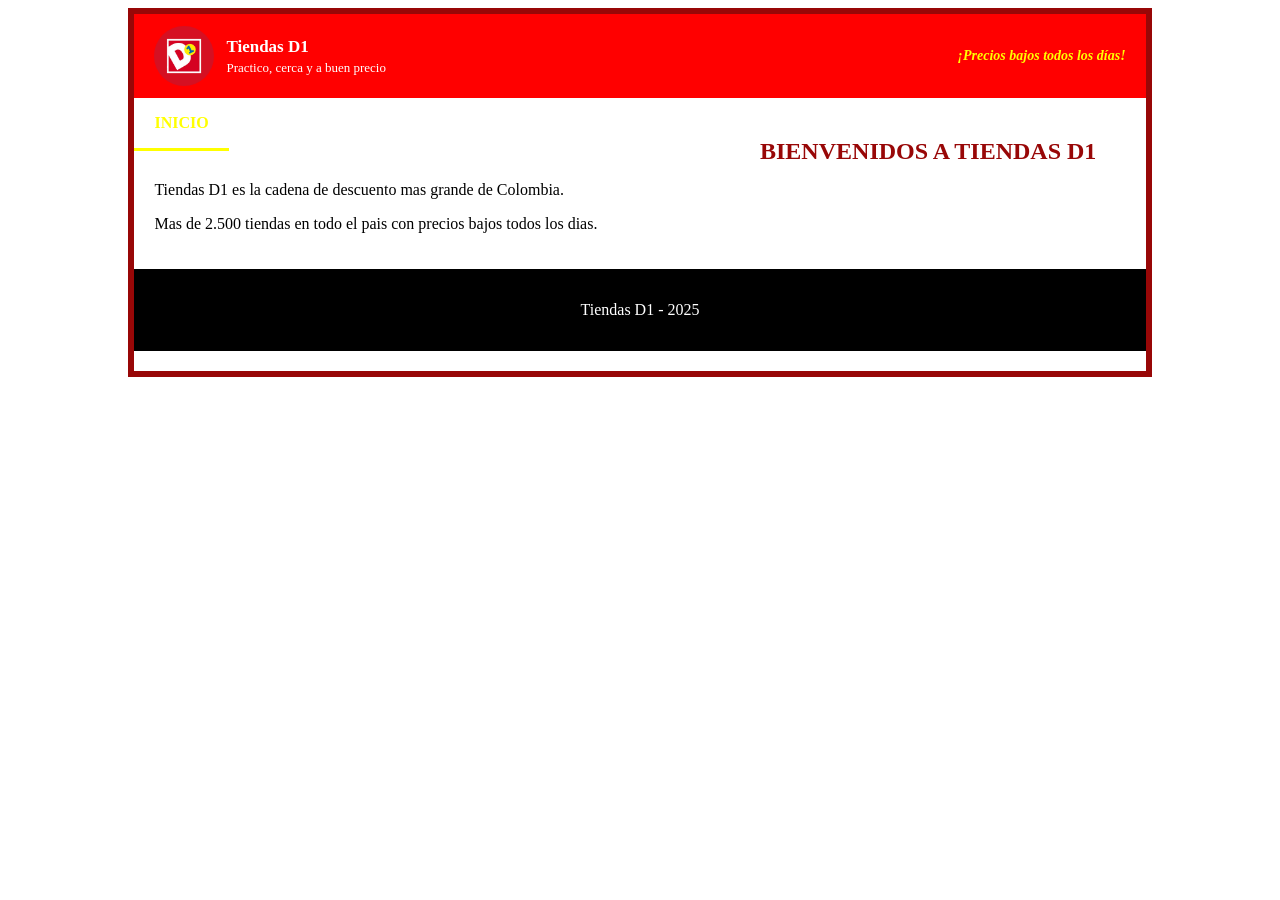
==== index.html @ 5e53f280 "subiendo archivos" ====
<!DOCTYPE html>
<html lang="es">
<head>
    <meta charset="UTF-8">
    <meta name="viewport" content="width=device-width, initial-scale=1.0">
    <title>Tiendas D1</title>
    <link rel="stylesheet" href="css/style.css">
</head>
<body>
    <div class="container">
        <header>
            <div class="header-top">
                <div class="logo-d1">
                    <img src="img/logod1.jpg" alt="Logo D1" class="logo-circulo">
                    <div class="logo-texto">
                        <strong>Tiendas D1</strong>
                         Practico, cerca y a buen precio
                     </div>
                </div>
            <span class="slogan">¡Precios bajos todos los días!</span>
            </div>
            <nav class="menu">
            <ul>
                <li><a href="#" class="activo">Inicio</a></li>
                <li><a href="view/productos.html">Productos</a></li>
                <li><a href="view/categoria.html">Categorias</a></li>
                <li><a href="view/ofertas.html">Ofertas</a></li>
                <li><a href="view/contacto.html">Contacto</a></li>
            </ul>
            </nav>
        </header>
        <main>
            
            <div class="contenido">
                <h2>BIENVENIDOS A TIENDAS D1</h2>
                <p>Tiendas D1 es la cadena de descuento mas grande de Colombia.</p>
                <p>Mas de 2.500 tiendas en todo el pais con precios bajos todos los dias.</p>
            </div>
        </main>
        <footer>
            <p>Tiendas D1 - 2025</p>
        </footer>
    </div>
</body>
</html>
---- css/style.css ----
/* ===== CONTENEDOR PRINCIPAL ===== */
.container {
    width: 80%;
    border: 6px solid rgb(152, 7, 7);
    margin: auto;
    padding-bottom: 20px;
}

/* ===== HEADER ===== */
header {
    background: red;
    padding: 0;
    margin: 0;
}

/* Franja roja superior con logo y slogan */
.header-top {
    display: flex;
    align-items: center;
    justify-content: space-between;
    padding: 12px 20px;
}

/* Logo: imagen + texto juntos */
.logo-d1 {
    display: flex;
    align-items: center;
    gap: 12px;
}

/* Imagen del logo */
.logo-circulo {
    height: 60px;
    width: auto;
    border-radius: 50%;
}

/* Texto al lado del logo */
.logo-texto {
    color: white;
    font-size: 13px;
    line-height: 1.4;
}

.logo-texto strong {
    display: block;
    font-size: 17px;
}

/* Slogan lado derecho */
.slogan {
    color: yellow;
    font-style: italic;
    font-weight: 700;
    font-size: 14px;
}

/* ===== MENÚ ===== */
.menu {
    background: black;
    width: 100%;
}

.menu ul {
    list-style: none;
    padding: 0;
    margin: 0;
}

.menu ul li {
    float: left;
}

.menu ul li a {
    display: inline-block;
    padding: 16px 20px;
    color: white;
    text-decoration: none;
    font-weight: bold;
    text-transform: uppercase;
}

/* Enlace activo */
.menu ul li a.activo {
    color: yellow;
    border-bottom: 3px solid yellow;
}

/* Hover del menú */
.menu ul li a:hover {
    background: rgb(40, 40, 40);
    color: yellow;
}

/* ===== MAIN ===== */
.container main img {
    width: 100%;
    display: block;
}

/* Contenido */
.contenido {
    padding: 20px;
    text-align: justify;
}

.contenido h2 {
    color: rgb(152, 7, 7);
    margin-bottom: 12px;
}

/* ===== FOOTER ===== */
footer {
    background: black;
    color: white;
    text-align: center;
    padding: 16px;
}
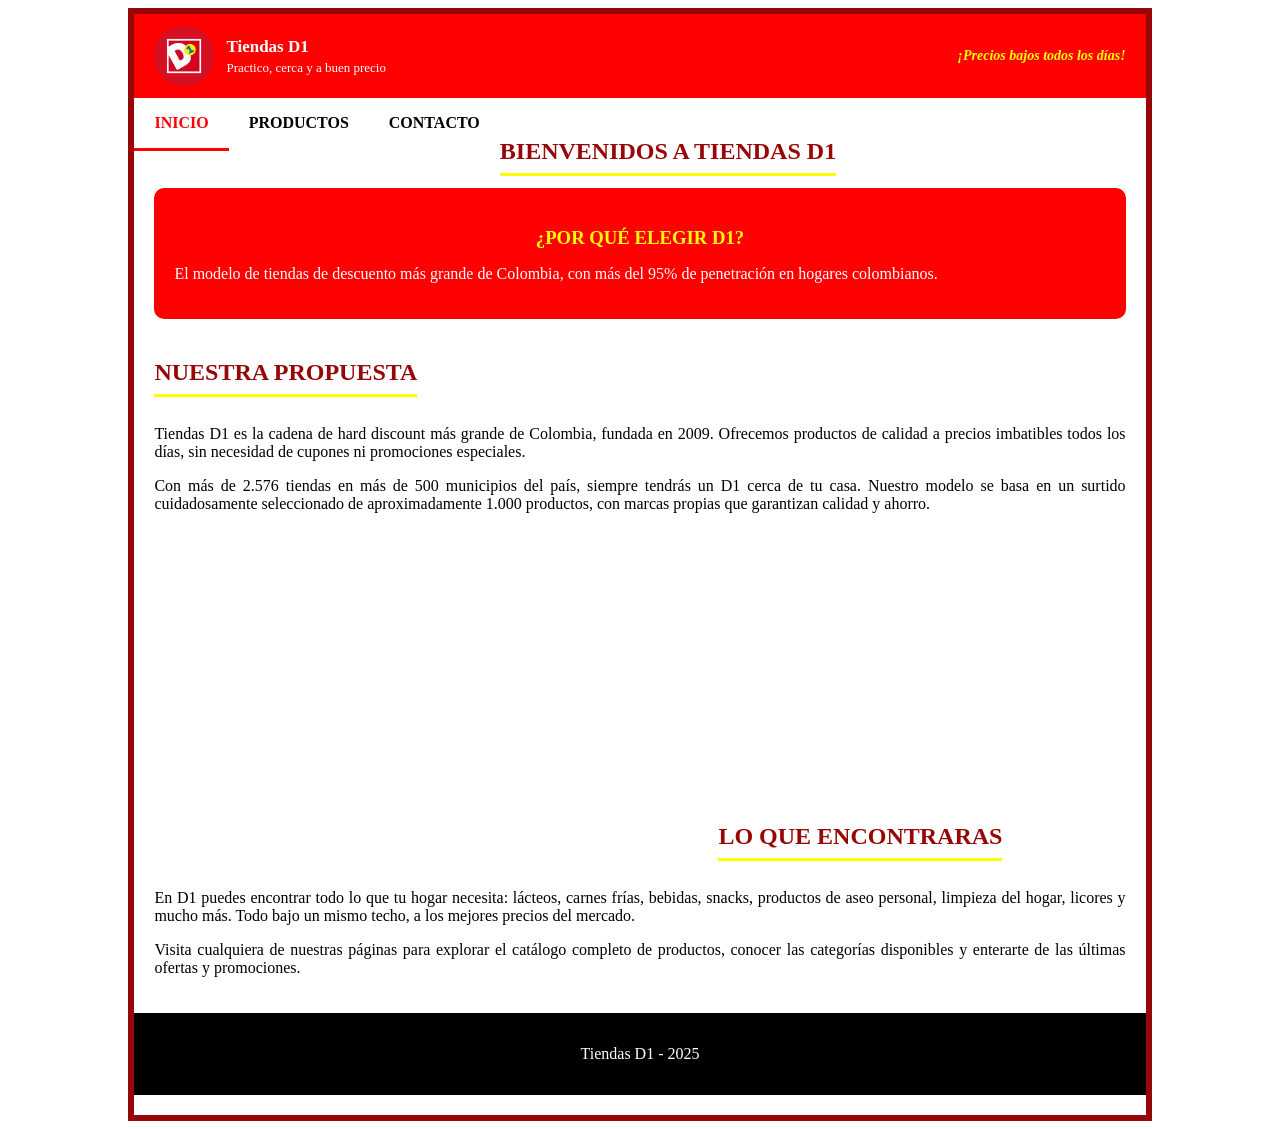
==== commit 2cfe5b90: "cambios en style" ====
--- a/index.html
+++ b/index.html
@@ -23,8 +23,6 @@
             <ul>
                 <li><a href="#" class="activo">Inicio</a></li>
                 <li><a href="view/productos.html">Productos</a></li>
-                <li><a href="view/categoria.html">Categorias</a></li>
-                <li><a href="view/ofertas.html">Ofertas</a></li>
                 <li><a href="view/contacto.html">Contacto</a></li>
             </ul>
             </nav>
@@ -32,9 +30,19 @@
         <main>
             
             <div class="contenido">
-                <h2>BIENVENIDOS A TIENDAS D1</h2>
-                <p>Tiendas D1 es la cadena de descuento mas grande de Colombia.</p>
-                <p>Mas de 2.500 tiendas en todo el pais con precios bajos todos los dias.</p>
+                <h2>BIENVENIDOS A TIENDAS D1 </h2>
+                <div class="caja-roja">
+                    <h3>¿POR QUÉ ELEGIR D1?</h3>
+                    <p>El modelo de tiendas de descuento más grande de Colombia, 
+                       con más del 95% de penetración en hogares colombianos.</p>
+                </div>
+                <h2>NUESTRA PROPUESTA</h2>
+                <p>Tiendas D1 es la cadena de hard discount más grande de Colombia, fundada en 2009. Ofrecemos productos de calidad a precios imbatibles todos los días, sin necesidad de cupones ni promociones especiales.</p>
+                <p>Con más de 2.576 tiendas en más de 500 municipios del país, siempre tendrás un D1 cerca de tu casa. Nuestro modelo se basa en un surtido cuidadosamente seleccionado de aproximadamente 1.000 productos, con marcas propias que garantizan calidad y ahorro.</p>
+                <iframe width="560" height="315" src="https://www.youtube.com/embed/-mRCD6omFJk?si=ozpGbrd9RGLzvHew" title="YouTube video player" frameborder="0" allow="accelerometer; autoplay; clipboard-write; encrypted-media; gyroscope; picture-in-picture; web-share" referrerpolicy="strict-origin-when-cross-origin" allowfullscreen></iframe>
+                <h2>LO QUE ENCONTRARAS</h2>
+                <P>En D1 puedes encontrar todo lo que tu hogar necesita: lácteos, carnes frías, bebidas, snacks, productos de aseo personal, limpieza del hogar, licores y mucho más. Todo bajo un mismo techo, a los mejores precios del mercado.</P>
+                <p>Visita cualquiera de nuestras páginas para explorar el catálogo completo de productos, conocer las categorías disponibles y enterarte de las últimas ofertas y promociones.</p>
             </div>
         </main>
         <footer>
--- a/css/style.css
+++ b/css/style.css
@@ -57,7 +57,7 @@
 
 /* ===== MENÚ ===== */
 .menu {
-    background: black;
+    background: rgb(255, 221, 2);
     width: 100%;
 }
 
@@ -74,7 +74,7 @@
 .menu ul li a {
     display: inline-block;
     padding: 16px 20px;
-    color: white;
+    color: black;
     text-decoration: none;
     font-weight: bold;
     text-transform: uppercase;
@@ -82,14 +82,14 @@
 
 /* Enlace activo */
 .menu ul li a.activo {
-    color: yellow;
-    border-bottom: 3px solid yellow;
+    color: red;
+    border-bottom: 3px solid red;
 }
 
 /* Hover del menú */
 .menu ul li a:hover {
     background: rgb(40, 40, 40);
-    color: yellow;
+    color: rgb(255, 234, 0);
 }
 
 /* ===== MAIN ===== */
@@ -104,9 +104,73 @@
     text-align: justify;
 }
 
+/* Caja roja */
+.caja-roja {
+    background: red;
+    border-radius: 10px;
+    padding: 20px;
+    margin-bottom: 20px;
+}
+
+.caja-roja h3 {
+    color: yellow;
+    text-align: center;
+    margin-bottom: 10px;
+}
+
+.caja-roja p {
+    color: white;
+}
+
+/* Línea amarilla debajo del h2 */
 .contenido h2 {
     color: rgb(152, 7, 7);
     margin-bottom: 12px;
+    padding-bottom: 8px;
+    border-bottom: 3px solid yellow;
+    display: inline-block;
+}
+
+/* ===== TARJETAS DE PRODUCTOS ===== */
+.grid-productos {
+    display: flex;
+    flex-wrap: wrap;
+    gap: 20px;
+    margin-top: 20px;
+}
+
+.card-producto {
+    border: 2px solid rgb(152, 7, 7);
+    border-radius: 8px;
+    width: 180px;
+    text-align: center;
+    overflow: hidden;
+}
+
+.card-producto img {
+    width: 100%;
+    height: 160px;
+    object-fit: cover;
+    display: block;
+}
+
+.info-producto {
+    padding: 10px;
+    background: white;
+}
+
+.nombre-producto {
+    font-weight: bold;
+    font-size: 15px;
+    color: black;
+    margin: 0 0 6px 0;
+}
+
+.precio-producto {
+    font-size: 16px;
+    font-weight: bold;
+    color: rgb(152, 7, 7);
+    margin: 0;
 }
 
 /* ===== FOOTER ===== */
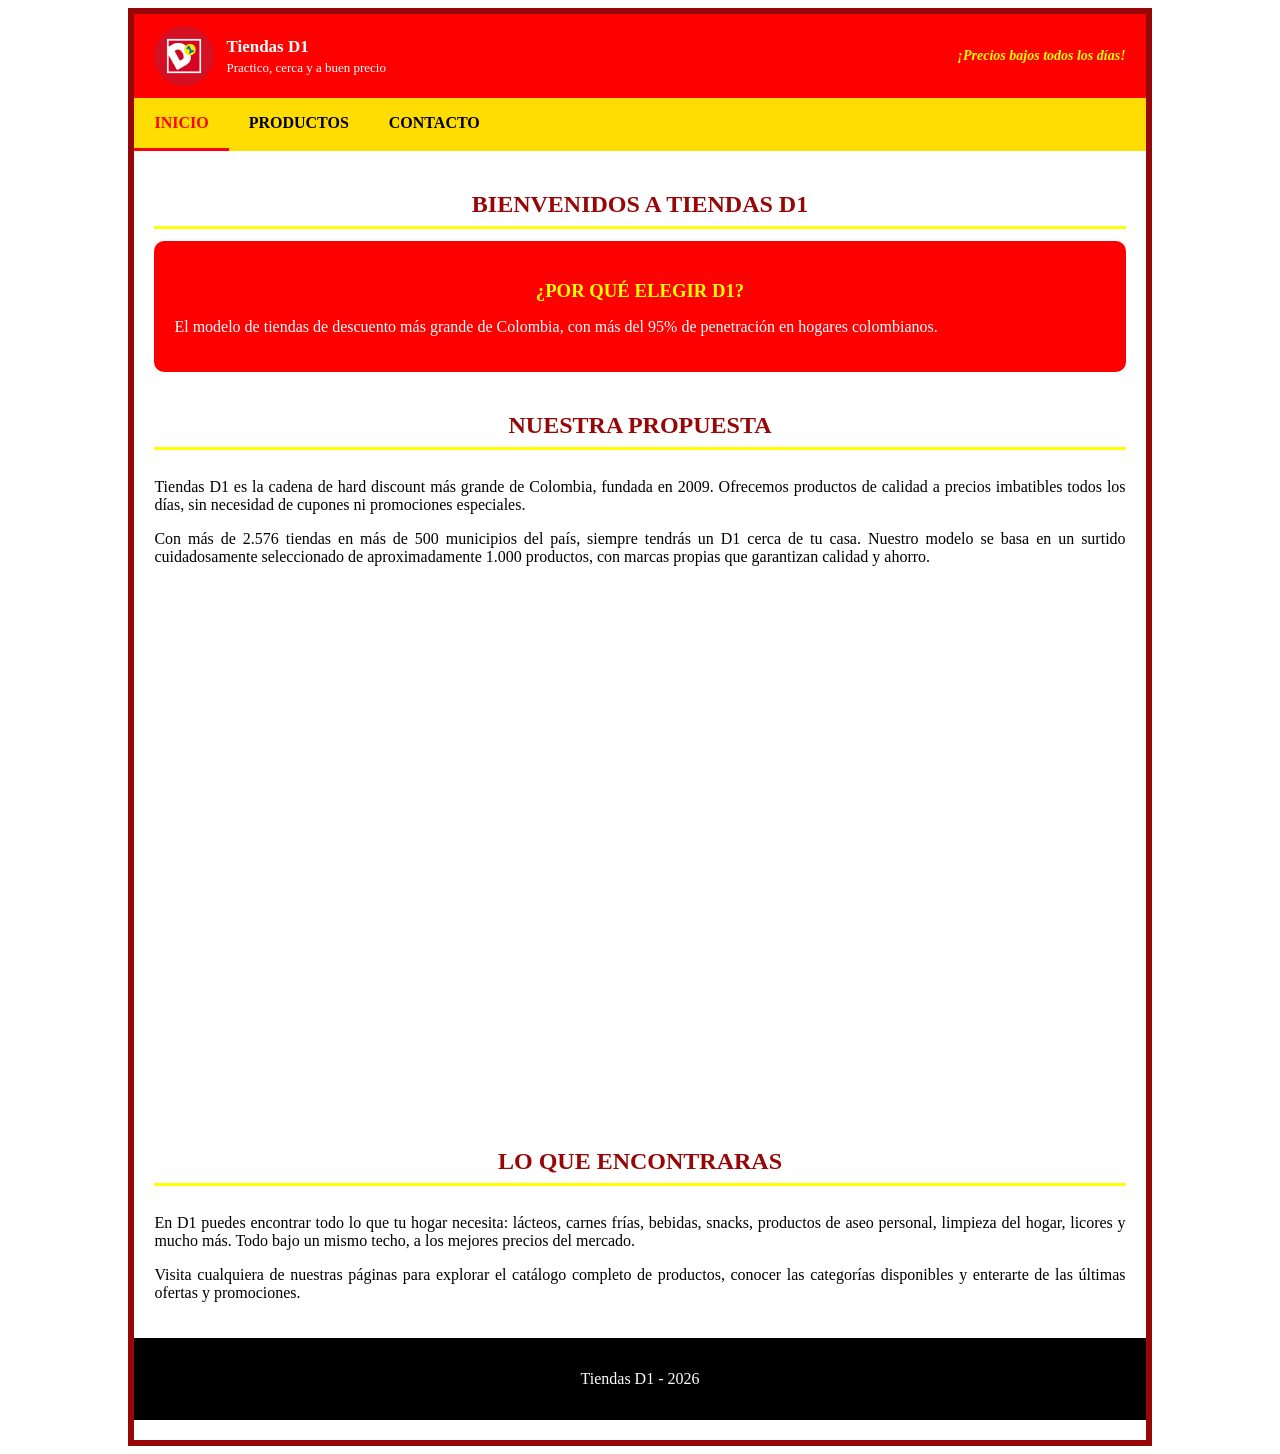
==== commit c10fb10a: "añadiendo links a contactos" ====
--- a/index.html
+++ b/index.html
@@ -14,8 +14,8 @@
                     <img src="img/logod1.jpg" alt="Logo D1" class="logo-circulo">
                     <div class="logo-texto">
                         <strong>Tiendas D1</strong>
-                         Practico, cerca y a buen precio
-                     </div>
+                        Practico, cerca y a buen precio
+                    </div>
                 </div>
             <span class="slogan">¡Precios bajos todos los días!</span>
             </div>
@@ -39,14 +39,22 @@
                 <h2>NUESTRA PROPUESTA</h2>
                 <p>Tiendas D1 es la cadena de hard discount más grande de Colombia, fundada en 2009. Ofrecemos productos de calidad a precios imbatibles todos los días, sin necesidad de cupones ni promociones especiales.</p>
                 <p>Con más de 2.576 tiendas en más de 500 municipios del país, siempre tendrás un D1 cerca de tu casa. Nuestro modelo se basa en un surtido cuidadosamente seleccionado de aproximadamente 1.000 productos, con marcas propias que garantizan calidad y ahorro.</p>
-                <iframe width="560" height="315" src="https://www.youtube.com/embed/-mRCD6omFJk?si=ozpGbrd9RGLzvHew" title="YouTube video player" frameborder="0" allow="accelerometer; autoplay; clipboard-write; encrypted-media; gyroscope; picture-in-picture; web-share" referrerpolicy="strict-origin-when-cross-origin" allowfullscreen></iframe>
+                <div class="video-container"> 
+                <iframe
+                src="https://www.youtube.com/embed/-mRCD6omFJk?si=ozpGbrd9RGLzvHew" 
+                title="YouTube video player" 
+                frameborder="0" 
+                allow="accelerometer; autoplay; clipboard-write; encrypted-media; gyroscope; picture-in-picture; web-share" 
+                referrerpolicy="strict-origin-when-cross-origin" allowfullscreen>
+                </iframe>
+                </div>
                 <h2>LO QUE ENCONTRARAS</h2>
                 <P>En D1 puedes encontrar todo lo que tu hogar necesita: lácteos, carnes frías, bebidas, snacks, productos de aseo personal, limpieza del hogar, licores y mucho más. Todo bajo un mismo techo, a los mejores precios del mercado.</P>
                 <p>Visita cualquiera de nuestras páginas para explorar el catálogo completo de productos, conocer las categorías disponibles y enterarte de las últimas ofertas y promociones.</p>
             </div>
         </main>
         <footer>
-            <p>Tiendas D1 - 2025</p>
+            <p>Tiendas D1 - 2026</p>
         </footer>
     </div>
 </body>
--- a/css/style.css
+++ b/css/style.css
@@ -13,7 +13,6 @@
     margin: 0;
 }
 
-/* Franja roja superior con logo y slogan */
 .header-top {
     display: flex;
     align-items: center;
@@ -21,21 +20,18 @@
     padding: 12px 20px;
 }
 
-/* Logo: imagen + texto juntos */
 .logo-d1 {
     display: flex;
     align-items: center;
     gap: 12px;
 }
 
-/* Imagen del logo */
 .logo-circulo {
     height: 60px;
     width: auto;
     border-radius: 50%;
 }
 
-/* Texto al lado del logo */
 .logo-texto {
     color: white;
     font-size: 13px;
@@ -47,7 +43,6 @@
     font-size: 17px;
 }
 
-/* Slogan lado derecho */
 .slogan {
     color: yellow;
     font-style: italic;
@@ -59,16 +54,14 @@
 .menu {
     background: rgb(255, 221, 2);
     width: 100%;
+    overflow: hidden;
 }
 
 .menu ul {
     list-style: none;
     padding: 0;
     margin: 0;
-}
-
-.menu ul li {
-    float: left;
+    display: flex;
 }
 
 .menu ul li a {
@@ -80,13 +73,11 @@
     text-transform: uppercase;
 }
 
-/* Enlace activo */
 .menu ul li a.activo {
     color: red;
     border-bottom: 3px solid red;
 }
 
-/* Hover del menú */
 .menu ul li a:hover {
     background: rgb(40, 40, 40);
     color: rgb(255, 234, 0);
@@ -98,13 +89,11 @@
     display: block;
 }
 
-/* Contenido */
 .contenido {
     padding: 20px;
     text-align: justify;
 }
 
-/* Caja roja */
 .caja-roja {
     background: red;
     border-radius: 10px;
@@ -122,23 +111,43 @@
     color: white;
 }
 
-/* Línea amarilla debajo del h2 */
 .contenido h2 {
     color: rgb(152, 7, 7);
     margin-bottom: 12px;
     padding-bottom: 8px;
     border-bottom: 3px solid yellow;
     display: inline-block;
-}
-
+    text-align: center;
+    width: 100%;
+}
+/* para el video */
+.video-container {
+  position: relative;
+  width: 100%;
+  padding-bottom: 56.25%; /* Proporción 16:9 */
+  height: 0;
+  overflow: hidden;
+}
+
+.video-container iframe {
+  position: absolute;
+  top: 0;
+  left: 0;
+  width: 100%;
+  height: 100%;
+  border: none;
+}
 /* ===== TARJETAS DE PRODUCTOS ===== */
+
+/* Contenedor de todas las tarjetas */
 .grid-productos {
     display: flex;
     flex-wrap: wrap;
     gap: 20px;
-    margin-top: 20px;
-}
-
+    justify-content: center;
+}
+
+/* La tarjeta*/
 .card-producto {
     border: 2px solid rgb(152, 7, 7);
     border-radius: 8px;
@@ -147,30 +156,108 @@
     overflow: hidden;
 }
 
+/* La imagen dentro de la tarjeta */
 .card-producto img {
-    width: 100%;
-    height: 160px;
-    object-fit: cover;
-    display: block;
+    width: 100%; 
+    height: 120px;
+    object-fit: contain;
+    padding: 10px;
+    box-sizing: border-box; 
 }
 
 .info-producto {
     padding: 10px;
-    background: white;
 }
 
 .nombre-producto {
     font-weight: bold;
     font-size: 15px;
-    color: black;
-    margin: 0 0 6px 0;
+    margin-bottom: 5px;
 }
 
 .precio-producto {
-    font-size: 16px;
-    font-weight: bold;
-    color: rgb(152, 7, 7);
-    margin: 0;
+    font-weight: bold;
+    color: rgb(152, 7, 7);
+}
+
+/* ===== CONTACTO - TARJETAS ===== */
+.contacto-cards {
+    display: flex;
+    flex-wrap: wrap;
+    gap: 20px;
+    margin: 24px 0;
+}
+
+.contacto-card {
+    flex: 1;
+    min-width: 180px;
+    border: 1px solid #ddd;
+    border-radius: 10px;
+    padding: 24px 16px;
+    text-align: center;
+    background: #fafafa;
+}
+
+.contacto-icono {
+    width: 60px;
+    height: 60px;
+    object-fit: contain;
+    margin-bottom: 10px;
+}
+
+.contacto-card h3 {
+    color: rgb(152, 7, 7);
+    font-size: 1rem;
+    margin-bottom: 8px;
+}
+
+.contacto-card p {
+    font-size: 0.88rem;
+    color: #555;
+    line-height: 1.6;
+}
+
+/* ===== CONTACTO - FORMULARIO ===== */
+.form-contacto {
+    max-width: 560px;
+    margin: 20px auto 0 auto;
+    display: flex;
+    flex-direction: column;
+    gap: 12px;
+}
+
+.form-contacto h3 {
+    text-align: center;
+    color: rgb(152, 7, 7);
+    font-size: 1.1rem;
+    margin-bottom: 4px;
+}
+
+.form-contacto input,
+.form-contacto textarea {
+    width: 100%;
+    padding: 10px 14px;
+    border: 1px solid #ccc;
+    border-radius: 6px;
+    font-size: 0.95rem;
+    font-family: Arial, sans-serif;
+}
+
+.form-contacto textarea {
+    height: 120px;
+    resize: vertical;
+}
+
+.form-contacto button {
+    background: rgb(152, 7, 7);
+    color: white;
+    border: none;
+    padding: 12px;
+    border-radius: 6px;
+    font-weight: bold;
+    font-size: 1rem;
+    cursor: pointer;
+    width: 100%;
 }
 
 /* ===== FOOTER ===== */
@@ -179,4 +266,4 @@
     color: white;
     text-align: center;
     padding: 16px;
-}
+}
